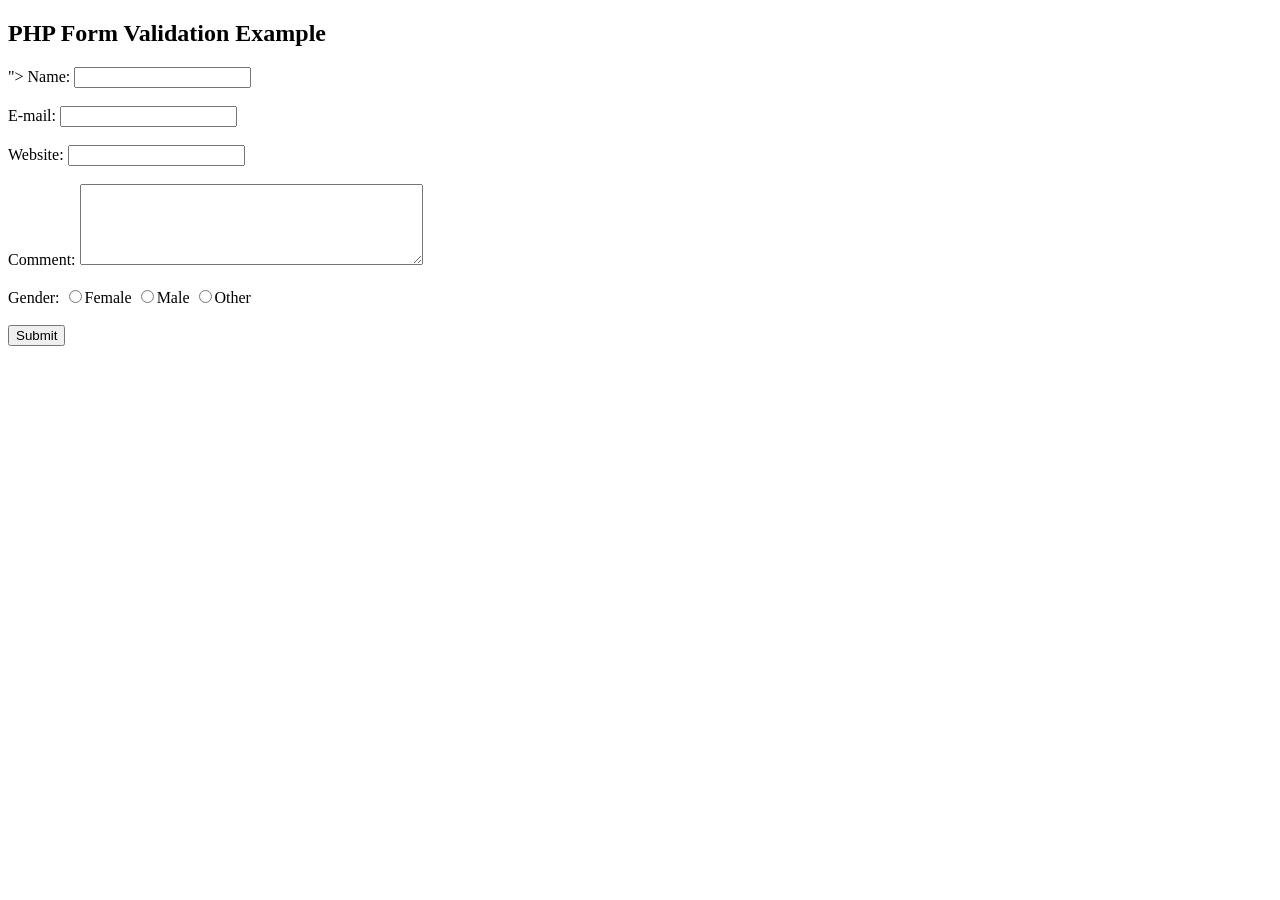
==== Web Technology/Exp8-Design.html @ ff6a6e98 "WT Done" ====
<!DOCTYPE HTML>
<html>
<head>
</head>
<body>
<h2>PHP Form Validation Example</h2>
<form method="post" action="Exp8-submit.php"];?>">
        Name: <input type="text" name="name"><br><br>
        E-mail: <input type="text" name="email"><br><br>
        Website: <input type="text" name="website"><br><br>
        Comment: <textarea name="comment" rows="5" cols="40"></textarea><br><br>
        Gender:
<input type="radio" name="gender" value="female">Female
<input type="radio" name="gender" value="male">Male
<input type="radio" name="gender" value="other">Other<br><br>
<input type="submit" name="submit" value="Submit">
</form>
</body>
</html>
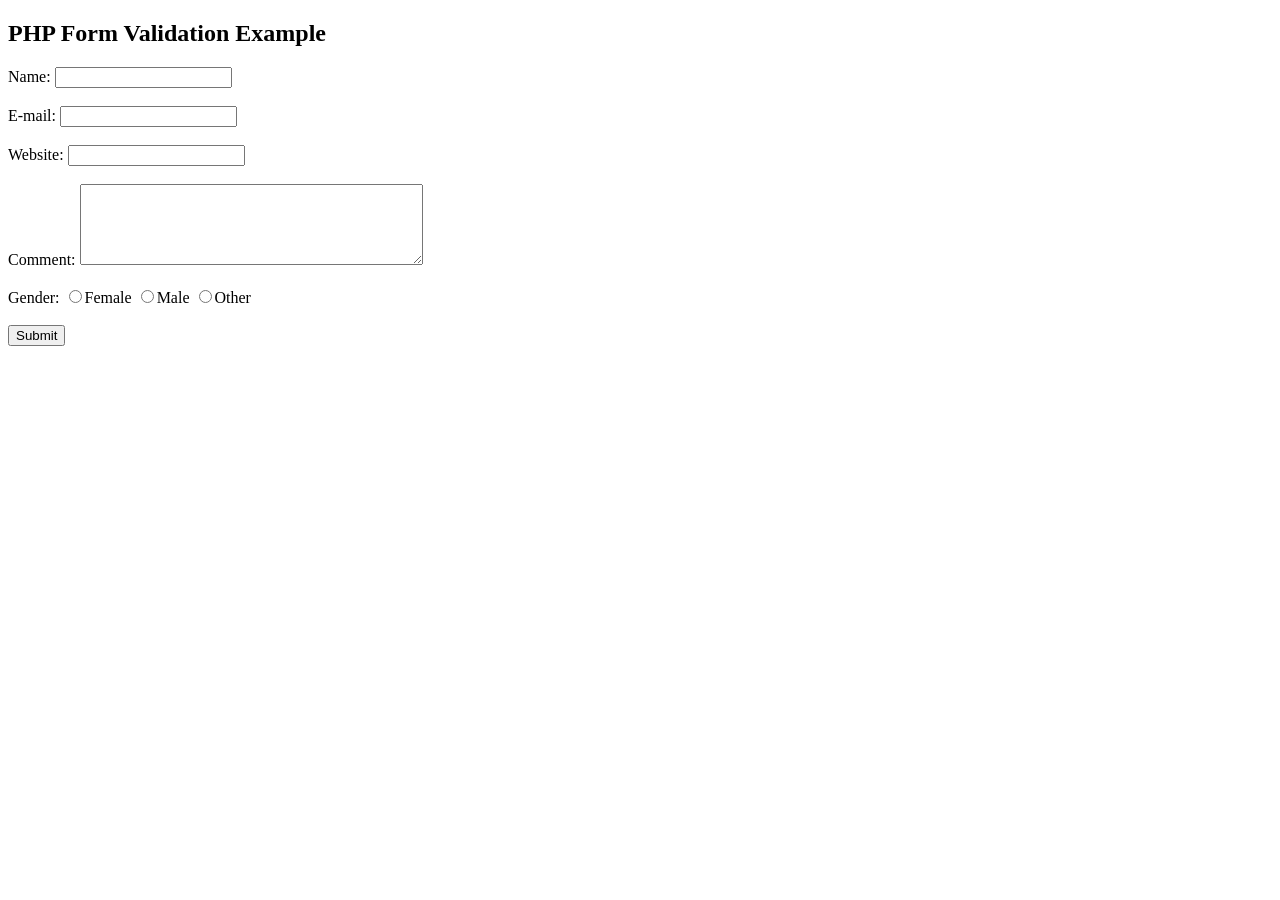
==== commit 8f6c8cd4: "Dont know" ====
--- a/Web Technology/Exp8-Design.html
+++ b/Web Technology/Exp8-Design.html
@@ -4,7 +4,7 @@
 </head>
 <body>
 <h2>PHP Form Validation Example</h2>
-<form method="post" action="Exp8-submit.php"];?>">
+<form method="post" action="Exp8-submit.php">
         Name: <input type="text" name="name"><br><br>
         E-mail: <input type="text" name="email"><br><br>
         Website: <input type="text" name="website"><br><br>
